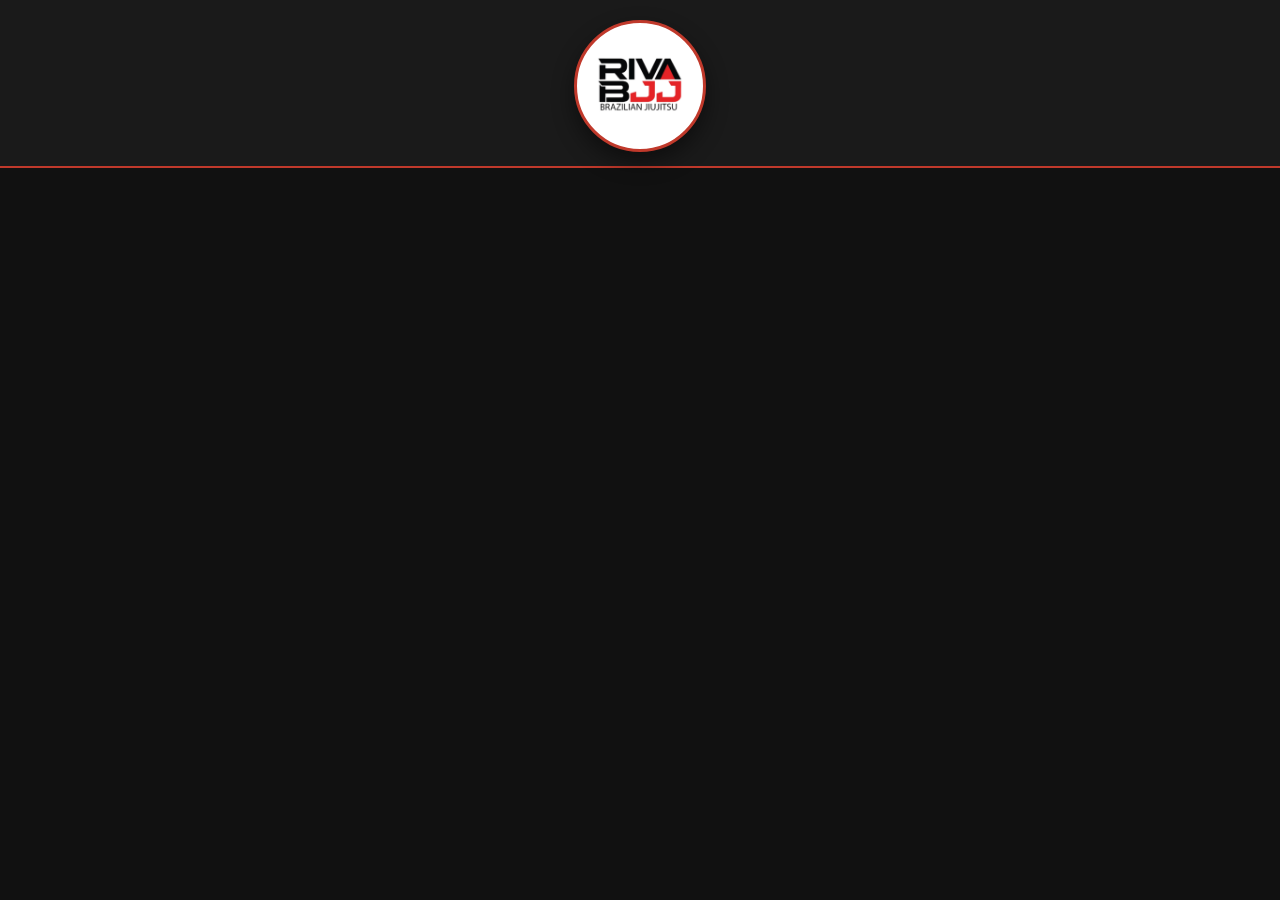
==== index.html @ e4e10e8a "Adding Files" ====
<!doctype html>
<html lang="pt-BR">
<head>
  <link href="https://fonts.googleapis.com/css2?family=Dancing+Script:wght@700&display=swap" rel="stylesheet" />
  <meta charset="utf-8" />
  <meta name="viewport" content="width=device-width, initial-scale=1, viewport-fit=cover" />
  <meta name="theme-color" content="#c0392b" />
  <title>Riva BJJ</title>

  <link rel="manifest" href="./manifest.webmanifest" />
  <link rel="stylesheet" href="./styles.css" />
</head>

<body>
  <header class="hdr">
    <div class="hdr-inner">
      <img class="logo" src="./logo.png" alt="Riva BJJ">
    </div>
  </header>

  <main class="page">

    <!-- ── BIOMETRIA – DESBLOQUEIO / REGISTRO ────────────────────── -->
    <section class="card hidden" id="cardBioLock">
      <div class="bio-icon" aria-hidden="true" id="bioIcon">🔒</div>
      <h2 class="title bio-center" id="bioTitle">Riva BJJ</h2>
      <p class="bio-subtitle" id="bioSubtitle">Use biometria para desbloquear.</p>
      <button class="btn primary" id="btnBioAction">🔓 Desbloquear</button>
      <p class="msg err" id="bioErr"></p>
      <p class="msg info" id="bioInfo"></p>
    </section>

    <!-- ── SEM SUPORTE A WEBAUTHN ────────────────────────────────── -->
    <section class="card hidden" id="cardNoSupport">
      <div class="bio-icon" aria-hidden="true">⚠️</div>
      <h2 class="title bio-center">Biometria Necessária</h2>
      <p class="bio-desc">Este app exige biometria (Face ID / Touch ID / impressão digital) para proteger o acesso.</p>
      <p class="bio-desc">Seu dispositivo ou navegador não suporta essa funcionalidade. Requisitos:</p>
      <ul class="bio-list">
        <li>iPhone com iOS 16 ou superior (todos os browsers usam Safari/WebKit no iOS)</li>
        <li>Android com biometria ativada e Chrome atualizado</li>
        <li>Acesso via HTTPS (GitHub Pages já usa HTTPS ✓)</li>
      </ul>
      <p class="bio-desc bio-muted">Se o seu dispositivo é compatível, tente recarregar a página ou abrir no Safari.</p>
    </section>

    <!-- ── LOGIN ─────────────────────────────────────────────────── -->
    <section class="card hidden" id="cardLogin">
      <h1 class="title">Acesso</h1>
      <label class="label" for="email">Email</label>
      <input id="email" class="input" type="email" inputmode="email" autocomplete="email" placeholder="Digite seu email" />
      <button class="btn primary" id="btnLogin">Entrar</button>
      <p class="msg err" id="err"></p>
      <p class="msg info" id="info"></p>
    </section>

    <!-- ── ALUNO ──────────────────────────────────────────────────── -->
    <section class="card hidden" id="cardAluno">
      <div style="display:flex;justify-content:flex-end;align-items:center;gap:8px;margin-bottom:10px;">
        <button class="btn-bell" id="btnBell" aria-label="Notificações">
          🔔
          <span class="bell-badge hidden" id="bellBadge"></span>
        </button>
        <button class="btn ghost" id="btnSair">Sair</button>
      </div>

      <div style="display:flex;align-items:center;gap:14px;margin-bottom:16px;">
        <div style="position:relative;flex-shrink:0;cursor:pointer;" onclick="document.getElementById('fotoInput').click()">
          <div id="avatarCircle" style="width:96px;height:96px;border-radius:50%;background:#2a2a2a;border:2.5px solid var(--red);display:flex;align-items:center;justify-content:center;overflow:hidden;">
            <img id="avatarImg" src="" alt="" style="width:96px;height:96px;object-fit:cover;display:none;" />
            <span id="avatarInitials" style="font-size:32px;font-weight:900;color:var(--red);">—</span>
          </div>
          <div style="position:absolute;bottom:0;right:0;width:20px;height:20px;background:var(--red);border-radius:50%;border:2px solid var(--card);display:flex;align-items:center;justify-content:center;font-size:11px;">✏️</div>
        </div>
        <input type="file" id="fotoInput" accept="image/*" style="display:none;" />
        <div class="name" id="aNome" style="margin-bottom:0;">—</div>
      </div>

      <div class="kv">
        <div class="k">Faixa</div><div class="v" id="aFaixa">—</div>
        <div class="k">Grau</div><div class="v" id="aGrau">—</div>
        <div class="k">Último grau em</div><div class="v" id="aData">—</div>
      </div>

      <div class="stats-row">
        <div class="stat-card" id="statAulas">
          <div class="stat-num" id="statAulasNum">—</div>
          <div class="stat-label">Aulas realizadas na faixa atual</div>
        </div>
        <div class="stat-card stat-card--red" id="statRestantes">
          <div class="stat-num" id="statRestantesNum">—</div>
          <div class="stat-label">Aulas para a próxima graduação</div>
        </div>
      </div>

      <div class="status" id="aStatus">—</div>
    </section>

    <!-- ── CONTRATO ──────────────────────────────────────────── -->
    <section class="card hidden" id="cardContrato">
      <h2 class="title" style="margin-bottom:6px;">📋 Contrato de Adesão</h2>
      <p style="font-size:13px;color:#aaa;margin-bottom:16px;">Leia e assine o contrato para continuar usando o app.</p>

      <div id="contratoTexto" style="background:#111;border:1px solid #2a2a2a;border-radius:12px;padding:14px;max-height:40vh;overflow-y:auto;font-size:12px;line-height:1.7;color:#ddd;margin-bottom:14px;"></div>

      <label style="display:flex;align-items:flex-start;gap:10px;background:#1a1a1a;border:1px solid #2a2a2a;border-radius:10px;padding:12px;margin-bottom:16px;cursor:pointer;">
        <input type="checkbox" id="chkContratoLeitura" style="width:18px;height:18px;accent-color:#c0392b;flex-shrink:0;margin-top:2px;" />
        <span style="font-size:13px;color:#ddd;line-height:1.5;">Li e concordo com todos os termos do contrato.</span>
      </label>

      <span id="contratoLabelAssinatura" style="font-size:13px;color:#aaa;display:block;margin-bottom:8px;">✍️ Digite seu nome para assinar:</span>
      <input type="text" id="contratoInputAssinatura" placeholder="Digite seu nome completo"
        style="width:100%;padding:14px;font-size:16px;border-radius:12px;border:2px solid #2a2a2a;background:#1a1a1a;color:#fff;outline:none;margin-bottom:10px;" />
      <div style="background:#fff;border-radius:12px;border:2px solid #2a2a2a;min-height:70px;display:flex;align-items:center;justify-content:center;padding:10px 20px;margin-bottom:16px;">
        <span id="contratoTextoAssinatura" style="font-family:'Dancing Script',cursive;font-size:32px;color:#1a1a1a;">—</span>
      </div>
      <p class="msg err"  id="contratoErr"></p>
      <p class="msg info" id="contratoInfo"></p>
      <button class="btn primary" id="btnAssinarContrato" disabled>✅ Confirmar Assinatura</button>
    </section>

    <!-- ── NOTIFICAÇÕES ───────────────────────────────────────── -->
    <section class="card hidden" id="cardNotificacoes">
      <div class="notif-header">
        <button class="btn-back" id="btnNotifBack" aria-label="Voltar">←</button>
        <h2 class="title title-lg">Notificações</h2>
      </div>
      <div id="notifLista"></div>
    </section>

    <!-- ── AGENDAR ─────────────────────────────────────────── -->
    <section class="card hidden" id="cardAgendar">
      <h2 class="title title-lg">Agendar Treino</h2>
      <div class="mes-header" id="diasMesLabel"></div>
      <div id="diasRow" class="dias-row"></div>
      <div id="sessoesLista" class="sessoes-lista hidden"></div>
      <div id="presencaBox" class="hidden">
        <div class="presenca-header">
          <span class="presenca-titulo" id="presencaTitulo"></span>
          <button class="btn primary btn-sm hidden" id="btnCheckin">Check-in</button>
        </div>
        <div id="presencaLista"></div>
        <button class="btn btn-cancel hidden" id="btnDeletarCheckin">Cancelar meu check-in</button>
      </div>
    </section>

    <!-- ── SESSÃO ALUNO ──────────────────────────────────── -->
    <section class="card hidden" id="cardSessao">
      <div class="sessao-header">
        <button class="btn-back" id="btnSessaoBack" aria-label="Voltar">←</button>
        <span class="presenca-titulo" id="sessaoTitulo"></span>
      </div>
      <div class="sessao-scroll" id="sessaoPresencaLista"></div>
      <div class="sessao-footer">
        <button class="btn primary hidden" id="btnSessaoCheckin">✓ Fazer check-in</button>
        <button class="btn btn-cancel hidden" id="btnSessaoDeletarCheckin">Cancelar meu check-in</button>
      </div>
    </section>

    <!-- ── PROFESSOR ──────────────────────────────────────── -->
    <section class="card hidden" id="cardProf">
      <div class="row">
        <div>
          <div class="name" id="pNome">—</div>
          <div class="badge badge-prof">PROFESSOR</div>
        </div>
        <button class="btn ghost" id="btnProfSair">Sair</button>
      </div>
      <div class="mes-header" id="profDiasMesLabel"></div>
      <div id="profDiasRow" class="dias-row"></div>
      <div id="profSessoesLista" class="sessoes-lista hidden"></div>
      <div id="profPresencaBox" class="hidden">
        <div class="presenca-titulo mb8" id="profPresencaTitulo"></div>
        <div id="profPresencaLista"></div>
      </div>
    </section>

    <!-- ── SESSÃO PROFESSOR ──────────────────────────────── -->
    <section class="card hidden" id="cardProfSessao">
      <div class="sessao-header">
        <button class="btn-back" id="btnProfSessaoBack" aria-label="Voltar">←</button>
        <span class="presenca-titulo" id="profSessaoTitulo"></span>
      </div>
      <div id="profSessaoPresencaLista"></div>
    </section>

    <!-- ── SOBRE O APP ──────────────────────────────────────── -->
    <section class="card hidden" id="cardSobre">
      <div class="notif-header">
        <button class="btn-back" id="btnSobreBack" aria-label="Voltar">←</button>
        <h2 class="title title-lg">Sobre o App</h2>
      </div>

      <div style="display:flex;align-items:center;gap:12px;margin-bottom:20px;padding-bottom:16px;border-bottom:1px solid #2a2a2a;">
        <div style="width:48px;height:48px;border-radius:50%;border:2px solid var(--red);display:flex;align-items:center;justify-content:center;flex-shrink:0;">
          <span style="color:var(--red);font-size:22px;font-weight:700;line-height:1;">i</span>
        </div>
        <div>
          <div style="color:#fff;font-size:18px;font-weight:600;">Riva BJJ</div>
          <div style="color:#aaa;font-size:14px;">Brazilian Jiu-Jitsu</div>
        </div>
      </div>

      <div style="background:#111;border:1px solid #2a2a2a;border-radius:12px;overflow:hidden;margin-bottom:14px;">
        <div style="display:flex;justify-content:space-between;align-items:center;padding:14px 16px;border-bottom:1px solid #2a2a2a;">
          <span style="color:#aaa;font-size:16px;">Versão</span>
          <span style="color:#fff;font-size:16px;font-weight:600;">1.1.0</span>
        </div>
        <div style="display:flex;justify-content:space-between;align-items:center;padding:14px 16px;border-bottom:1px solid #2a2a2a;">
          <span style="color:#aaa;font-size:16px;">Desenvolvido por</span>
          <span style="color:#fff;font-size:14px;font-weight:600;">João Paulo C. Pinheiro</span>
        </div>
        <div style="display:flex;justify-content:space-between;align-items:center;padding:14px 16px;">
          <span style="color:#aaa;font-size:16px;">Contato</span>
          <a href="https://instagram.com/jotape_1980" target="_blank"
             style="color:var(--red);font-size:16px;font-weight:600;text-decoration:none;">@jotape_1980</a>
        </div>
      </div>

      <div style="background:#111;border:1px solid #2a2a2a;border-radius:12px;padding:14px 16px;margin-bottom:20px;">
        <p style="color:#aaa;font-size:14px;line-height:1.7;margin:0;text-align:center;">
          Aplicativo oficial da Riva BJJ para acompanhamento de graduações, presenças e agendamento de treinos.
        </p>
      </div>

      <p style="color:#666;font-size:13px;text-align:center;margin:0;">© 2026 Riva BJJ — Todos os direitos reservados</p>
    </section>

  </main>

  <nav class="bnav hidden" id="mainNav">
    <button class="navbtn on" id="navHome" aria-label="Início" title="Início">
      <svg width="26" height="26" viewBox="0 0 24 24" fill="none" stroke="currentColor" stroke-width="2" stroke-linecap="round" stroke-linejoin="round" aria-hidden="true"><path d="M3 9.5L12 3l9 6.5V21H3V9.5z"/><rect x="9" y="14" width="6" height="7"/></svg>
    </button>
    <button class="navbtn" id="navAgendar" aria-label="Agendar" title="Agendar">
      <svg width="26" height="26" viewBox="0 0 24 24" fill="none" stroke="currentColor" stroke-width="2" stroke-linecap="round" stroke-linejoin="round" aria-hidden="true"><rect x="3" y="4" width="18" height="18" rx="2"/><line x1="16" y1="2" x2="16" y2="6"/><line x1="8" y1="2" x2="8" y2="6"/><line x1="3" y1="10" x2="21" y2="10"/></svg>
    </button>
    <a href="https://wa.me/5519999412212" target="_blank" class="navbtn" aria-label="Suporte WhatsApp" id="navWhatsApp">
      <svg xmlns="http://www.w3.org/2000/svg" width="26" height="26" viewBox="0 0 24 24" fill="currentColor" aria-hidden="true">
        <path d="M17.472 14.382c-.297-.149-1.758-.867-2.03-.967-.273-.099-.471-.148-.67.15-.197.297-.767.966-.94 1.164-.173.199-.347.223-.644.075-.297-.15-1.255-.463-2.39-1.475-.883-.788-1.48-1.761-1.653-2.059-.173-.297-.018-.458.13-.606.134-.133.298-.347.446-.52.149-.174.198-.298.298-.497.099-.198.05-.371-.025-.52-.075-.149-.669-1.612-.916-2.207-.242-.579-.487-.5-.669-.51-.173-.008-.371-.01-.57-.01-.198 0-.52.074-.792.372-.272.297-1.04 1.016-1.04 2.479 0 1.462 1.065 2.875 1.213 3.074.149.198 2.096 3.2 5.077 4.487.709.306 1.262.489 1.694.625.712.227 1.36.195 1.871.118.571-.085 1.758-.719 2.006-1.413.248-.694.248-1.289.173-1.413-.074-.124-.272-.198-.57-.347m-5.421 7.403h-.004a9.87 9.87 0 01-5.031-1.378l-.361-.214-3.741.982.998-3.648-.235-.374a9.86 9.86 0 01-1.51-5.26c.001-5.45 4.436-9.884 9.888-9.884 2.64 0 5.122 1.03 6.988 2.898a9.825 9.825 0 012.893 6.994c-.003 5.45-4.437 9.884-9.885 9.884m8.413-18.297A11.815 11.815 0 0012.05 0C5.495 0 .16 5.335.157 11.892c0 2.096.547 4.142 1.588 5.945L.057 24l6.305-1.654a11.882 11.882 0 005.683 1.448h.005c6.554 0 11.89-5.335 11.893-11.893a11.821 11.821 0 00-3.48-8.413z"/>
      </svg>
    </a>
    <button class="navbtn" id="navSobre" aria-label="Sobre" title="Sobre">
      <svg width="26" height="26" viewBox="0 0 24 24" fill="none" stroke="currentColor" stroke-width="2" stroke-linecap="round" stroke-linejoin="round" aria-hidden="true">
        <circle cx="12" cy="12" r="10"/><line x1="12" y1="8" x2="12" y2="8.5" stroke-width="2.5" stroke-linecap="round"/><line x1="12" y1="12" x2="12" y2="16"/>
      </svg>
    </button>
  </nav>

  <script type="module" src="./app.js"></script>
  <script>
    if ("serviceWorker" in navigator) {
      navigator.serviceWorker.register("./sw.js").catch(()=>{});
    }
  </script>
</body>
</html>
---- styles.css ----
:root{
  --bg:#111;
  --card:#1a1a1a;
  --muted:#888;
  --text:#fff;
  --red:#c0392b;
  --green:#27ae60;
  --border:#2a2a2a;
}

*{box-sizing:border-box;margin:0;padding:0}
html,body{height:100%}

body{
  background:var(--bg);
  color:var(--text);
  font-family:system-ui,-apple-system,Segoe UI,Roboto,Arial,sans-serif;
  -webkit-text-size-adjust:100%;
}

/* HEADER */
.hdr{
  position:sticky;top:0;z-index:10;
  background:var(--card);
  border-bottom:2px solid var(--red);
  padding:14px 16px;
}

.hdr-inner{
  max-width:520px;
  margin:0 auto;
  display:flex;
  justify-content:center;
  align-items:center;
}

/* LOGO (desktop/tablet) */
.logo{
  width: 132px;
  height: 132px;
  border-radius: 50%;
  background: #fff;
  padding: 3px;
  border: 3px solid var(--red);
  box-shadow: 0 10px 22px rgba(0,0,0,.45);
  object-fit: contain;
  display:block;
  margin-top: 6px;
}

/* PAGE */
.page{
  padding:24px 16px calc(96px + env(safe-area-inset-bottom, 0px));
  max-width:520px;
  margin:0 auto;
}

.card{
  background:var(--card);
  border:1px solid var(--border);
  border-radius:16px;
  padding:16px;
  margin-bottom:12px;
}

.title{font-size:22px;font-weight:900;margin-bottom:14px}

.title-lg {
  font-size: 24px;
  font-weight: 900;
}

.label{
  display:block;
  color:#fff;
  font-size:12px;
  margin-bottom:6px;
  text-transform:uppercase;
  letter-spacing:1px;
}

.input{
  width:100%;
  padding:14px 14px;
  font-size:16px;
  border-radius:12px;
  background:#222;
  border:2px solid #333;
  color:var(--text);
  outline:none;
  margin-bottom:12px;
}
.input:focus{border-color:var(--red)}
.input::placeholder{color:rgba(255,255,255,0.7)}

.btn{
  width:100%;
  padding:16px 14px;
  border:none;
  border-radius:12px;
  font-weight:800;
  font-size:19px;
  cursor:pointer;
}
.btn.primary{background:var(--red);color:#fff}
.btn.secondary{background:#222;color:#fff;border:1px solid #333;margin-top:12px}
.btn.ghost{background:transparent;border:1px solid var(--border);color:#fff;width:auto;padding:10px 12px}

.msg{margin-top:10px;font-size:13px;min-height:18px}
.msg.err{color:#ff6b6b}
.msg.info{color:#fff}

.hidden{display:none !important}

/* ALUNO */
.row{
  display:flex;
  justify-content:space-between;
  align-items:center;
  gap:12px;
  margin-bottom:12px;
}

.name{font-size:24px;font-weight:900;margin-bottom:6px}

.name-row{
  display:flex;
  align-items:center;
  gap:8px;
}

.badge{
  display:inline-block;
  padding:3px 12px;
  border-radius:999px;
  background:var(--green);
  font-size:11px;
  font-weight:900;
}

.kv{
  display:grid;
  grid-template-columns: 1fr auto;
  gap:10px 12px;
  padding-top:8px;
}

.k{
  color:#fff;
  font-size:14px;
  text-transform:uppercase;
  letter-spacing:1px;
}
.v{font-size:16px;font-weight:900}

.status{
  margin-top:14px;
  padding:14px;
  border-radius:12px;
  border:1px solid var(--border);
  color:#fff;
  background:#141414;
}

/* BOTTOM NAV */
.bnav{
  position:fixed;left:0;right:0;bottom:0;z-index:20;
  display:flex;
  background:var(--card);
  border-top:1px solid var(--border);
  padding-bottom:env(safe-area-inset-bottom, 0px);
}

.navbtn{
  flex:1;
  background:transparent;
  border:none;
  color:#fff;
  padding:12px 6px;
  font-size:12px;
  cursor:pointer;
  display:flex;
  align-items:center;
  justify-content:center;
}
.navbtn.on{color:var(--red)}
.navbtn svg{display:block}

/* ✅ MOBILE: logo menor + margens menores (fica melhor no celular) */
@media (max-width: 420px){
  .logo{
    width: 132px;
    height: 132px;
    padding: 3px;
    margin-top: 4px;
  }

  .page{
    padding:12px 12px calc(88px + env(safe-area-inset-bottom, 0px));
    max-width:520px;
    margin:0 auto;
  }

  .card{
    border-radius:14px;
    padding:14px;
  }

  .btn{
    padding:15px 14px;
    font-size:18px;
  }

  .input{
    padding:13px 14px;
    font-size:15px;
  }
}

/* ── CALENDAR / WEEK DAYS ─────────────────────────────────────── */
.mes-header{
  font-size:15px;
  font-weight:900;
  color:#fff;
  background:var(--red);
  border-radius:8px;
  padding:6px 12px;
  margin-bottom:6px;
  display:inline-block;
  text-transform:uppercase;
  letter-spacing:1px;
}

.dias-row{
  display:flex;
  gap:8px;
  overflow-x:auto;
  padding:4px 0 8px;
  scrollbar-width:none;
}
.dias-row::-webkit-scrollbar{display:none}

.dia-btn{
  flex-shrink:0;
  display:flex;
  flex-direction:column;
  align-items:center;
  gap:4px;
  padding:10px 14px;
  background:#222;
  border:2px solid #333;
  border-radius:12px;
  color:var(--text);
  cursor:pointer;
  min-width:58px;
}
.dia-btn.active{
  border-color:var(--red);
  background:#2a1010;
  color:#fff;
}
.dia-btn.disabled{
  opacity:.35;
  cursor:default;
  pointer-events:none;
}
.dia-nome{font-size:15px;font-weight:900}
.dia-data{font-size:13px;color:#fff}
.dia-btn.active .dia-data{color:#e88}

/* ── SESSAO ALUNO – tela full-height com footer fixo ─────────── */
#cardSessao{
  position:fixed;
  inset:0;
  z-index:30;
  display:flex;
  flex-direction:column;
  border-radius:0;
  padding:0;
  margin:0;
  overflow:hidden;
}

.sessao-header{
  display:flex;
  align-items:center;
  gap:12px;
  padding:16px 16px 12px;
  flex-shrink:0;
  border-bottom:1px solid var(--border);
}
.sessao-header .presenca-titulo{flex:1}

.sessao-scroll{
  flex:1;
  overflow-y:auto;
  padding:12px 16px;
  -webkit-overflow-scrolling:touch;
}

.sessao-footer{
  flex-shrink:0;
  padding:12px 16px calc(12px + env(safe-area-inset-bottom, 0px));
  border-top:1px solid var(--border);
  background:var(--card);
}

/* ── SESSAO PROFESSOR – tela full-height com lista rolável ─────── */
#cardProfSessao{
  position:fixed;
  inset:0;
  z-index:30;
  display:flex;
  flex-direction:column;
  border-radius:0;
  padding:0;
  margin:0;
  overflow:hidden;
}

#cardProfSessao .sessao-header{
  padding:16px 16px 12px;
  flex-shrink:0;
  border-bottom:1px solid var(--border);
}

#profSessaoPresencaLista{
  flex:1;
  overflow-y:auto;
  padding:12px 16px;
  -webkit-overflow-scrolling:touch;
}

/* ── SESSION CARDS ─────────────────────────────────────────────── */
.sessoes-lista{
  display:flex;
  flex-direction:column;
  gap:8px;
  margin-top:10px;
}

.sessao-card{
  display:flex;
  align-items:center;
  gap:10px;
  padding:12px 14px;
  background:#222;
  border:2px solid #333;
  border-radius:12px;
  cursor:pointer;
  justify-content:space-between;
  flex-wrap:nowrap;
}
.sessao-card.active{
  border-color:var(--red);
  background:#2a1010;
}
.sessao-info{
  display:flex;
  align-items:center;
  gap:10px;
  flex:1;
  min-width:0;
}
.sessao-hor{
  font-size:17px;
  font-weight:900;
  color:var(--red);
  min-width:44px;
  flex-shrink:0;
}
.sessao-nome{
  font-size:15px;
  font-weight:700;
  color:#fff;
  flex:1;
  min-width:0;
  white-space:normal;
  word-break:break-word;
}
.btn-sessao-action{
  background:var(--red);
  color:#fff;
  border:none;
  border-radius:10px;
  padding:8px 12px;
  font-size:14px;
  font-weight:800;
  cursor:pointer;
  white-space:nowrap;
  flex-shrink:0;
  text-align:center;
}

/* ── PRESENCE BOX ───────────────────────────────────────────────── */
.presenca-header{
  display:flex;
  align-items:center;
  justify-content:space-between;
  gap:8px;
  margin:12px 0 8px;
  flex-wrap:wrap;
}

.presenca-titulo{
  font-size:17px;
  color:#fff;
  font-weight:900;
  letter-spacing:.5px;
}

.btn-sm{
  width:auto;
  padding:14px 28px;
  font-size:18px;
  font-weight:900;
}

.btn-cancel{
  background:transparent;
  border:1px solid #fff;
  color:#fff;
  margin-top:10px;
  font-size:17px;
  font-weight:800;
}

/* ── PRESENCE LIST ───────────────────────────────────────────────── */
.presenca-item{
  padding:10px 0;
  border-bottom:1px solid var(--border);
}
.presenca-item:last-child{border-bottom:none}

.presenca-info{
  display:flex;
  align-items:flex-start;
  justify-content:space-between;
  gap:8px;
  flex-wrap:nowrap;
}

.presenca-nome{
  font-size:17px;
  font-weight:700;
  color:#fff;
  flex:1;
  min-width:0;
  white-space:normal;
  word-break:break-word;
}

.grad-info {
  display: flex;
  align-items: center;
  flex-wrap: wrap;
  gap: 6px;
  flex: 1;
  min-width: 0;
}

.grad-nome {
  font-size: 15px;
  font-weight: 700;
  white-space: nowrap;
  overflow: hidden;
  text-overflow: ellipsis;
  max-width: 100%;
  width: 100%;
}

.grad-badges {
  display: flex;
  align-items: center;
  gap: 6px;
  flex-wrap: wrap;
}
.presenca-status{
  font-size:15px;
  font-weight:900;
  padding:6px 14px;
  border-radius:999px;
  white-space:nowrap;
  flex-shrink:0;
}
.status-ok  {background:#1a3a26;color:#4cd88a}
.status-pend{background:#2a2510;color:#e8c84a}
.status-err {background:#3a1010;color:#e86464}

.presenca-vazia{color:#fff;font-size:16px;padding:12px 0}
.loading{color:#fff;font-size:13px;padding:8px 0}

.prof-grad-restantes{
  margin-top:6px;
}
.prof-grad-restantes .presenca-status{
  font-size:14px;
  font-weight:900;
  padding:5px 12px;
}
.grad-badges .presenca-status{
  font-size:15px;
  font-weight:900;
  padding:5px 14px;
}

/* ── PROFESSOR ACTIONS ───────────────────────────────────────────── */
.prof-actions{
  display:flex;
  gap:8px;
  margin-top:8px;
}

.btn-ap{
  flex:1;
  padding:14px 10px;
  border:none;
  border-radius:10px;
  font-size:17px;
  font-weight:900;
  cursor:pointer;
}
.btn-ap.aprovar{background:#1a3a26;color:#4cd88a}
.btn-ap.reprovar{background:#3a1010;color:#e86464}
.btn-ap:active{opacity:.75}

/* ── BADGE VARIANTS ──────────────────────────────────────────────── */
.badge-prof{background:var(--red)}

/* ── UTILITIES ───────────────────────────────────────────────────── */
.mb8{margin-bottom:8px}

.divider{
  border:none;
  border-top:1px solid var(--border);
  margin:16px 0;
}

/* ── BIOMETRIA ───────────────────────────────────────────────────── */
.bio-icon{
  font-size:56px;
  text-align:center;
  margin-bottom:12px;
  line-height:1;
}

.bio-center{text-align:center;font-size:26px;font-weight:900}

.bio-subtitle{
  color:#fff;
  font-size:20px;
  font-weight:700;
  text-align:center;
  margin-bottom:16px;
  line-height:1.5;
}

.bio-switch{
  margin-top:12px;
  font-size:13px;
}

.bio-desc{
  color:#fff;
  font-size:14px;
  line-height:1.6;
  margin-bottom:8px;
}

.bio-muted{color:#fff;font-size:13px}

.bio-list{
  list-style:disc;
  padding-left:20px;
  color:#fff;
  font-size:14px;
  line-height:1.9;
  margin-bottom:8px;
}

/* ── Stats row (student card) ─────────────────────────────── */
.stats-row {
  display: flex;
  gap: 12px;
  margin: 16px 0;
}

.stat-card {
  flex: 1;
  background: #2a2a2a;
  border-radius: 12px;
  padding: 16px 12px;
  text-align: center;
}

.stat-card--red {
  background: #c0392b;
}

.stat-num {
  font-size: 2.4rem;
  font-weight: 700;
  color: #ffffff;
  line-height: 1;
  margin-bottom: 6px;
}

.stat-label {
  font-size: 0.85rem;
  color: #fff;
  line-height: 1.3;
  font-weight: 700;
}

/* ── Bell button ─────────────────────────────────────────────── */
.row-actions{
  display:flex;
  align-items:center;
  gap:8px;
}

/* ── botão confirmar ─────────────────────────────────────────────── */
.btn-ap.confirmar {
  flex: 1;
  background: #1a3a26;
  color: #4cd88a;
}

/* ── WhatsApp nav button ─────────────────────────────────────── */
#navWhatsApp{color:#25D366}
#navWhatsApp:active{opacity:.75}

.btn-bell{
  position:relative;
  background:transparent;
  border:1px solid var(--border);
  border-radius:50%;
  width:42px;
  height:42px;
  font-size:18px;
  cursor:pointer;
  display:flex;
  align-items:center;
  justify-content:center;
  padding:0;
  color:var(--text);
  flex-shrink:0;
}
.btn-bell:active{opacity:.75}

.bell-badge{
  position:absolute;
  top:4px;
  right:4px;
  width:9px;
  height:9px;
  background:var(--red);
  border-radius:50%;
  border:2px solid var(--card);
}

/* ── Notifications screen ────────────────────────────────────── */
.notif-header{
  display:flex;
  align-items:center;
  gap:12px;
  margin-bottom:14px;
}
.notif-header .title{margin-bottom:0}

.btn-back{
  background:transparent;
  border:1px solid var(--border);
  color:#fff;
  border-radius:10px;
  padding:10px 14px;
  display:flex;
  align-items:center;
  justify-content:center;
  cursor:pointer;
  flex-shrink:0;
  line-height:1;
  font-size:20px;
}
.btn-back:active{opacity:.75}

.notif-item{
  padding:12px 0;
  border-bottom:1px solid var(--border);
}
.notif-item:last-child{border-bottom:none}

.notif-status{
  font-size:20px;
  font-weight:900;
  margin-bottom:6px;
}
.notif-status.ok {color:#4cd88a}
.notif-status.err{color:#e86464}

.notif-detalhe{
  font-size:18px;
  font-weight:700;
  color:#fff;
  margin-bottom:4px;
}

.notif-data{
  font-size:17px;
  font-weight:700;
  color:#fff;
}

/* ── SKELETON LOADING ─────────────────────────────────────────── */
@keyframes shimmer {
  0%   { background-position: -400px 0; }
  100% { background-position: 400px 0; }
}

.skeleton {
  background: linear-gradient(90deg, #2a2a2a 25%, #3a3a3a 50%, #2a2a2a 75%);
  background-size: 800px 100%;
  animation: shimmer 1.4s infinite linear;
  border-radius: 8px;
  display: inline-block;
}

.sk-line   { height: 16px; margin-bottom: 8px; width: 100%; }
.sk-line-sm{ height: 13px; margin-bottom: 6px; width: 60%;  }
.sk-title  { height: 26px; margin-bottom: 14px; width: 70%; }
.sk-badge  { height: 20px; width: 60px; border-radius: 999px; }
.sk-num    { height: 38px; width: 60px; margin: 0 auto 6px; border-radius: 8px; }
.sk-block  { height: 48px; width: 100%; border-radius: 12px; margin-bottom: 8px; }
.sk-card   { height: 80px; width: 100%; border-radius: 12px; margin-bottom: 8px; }
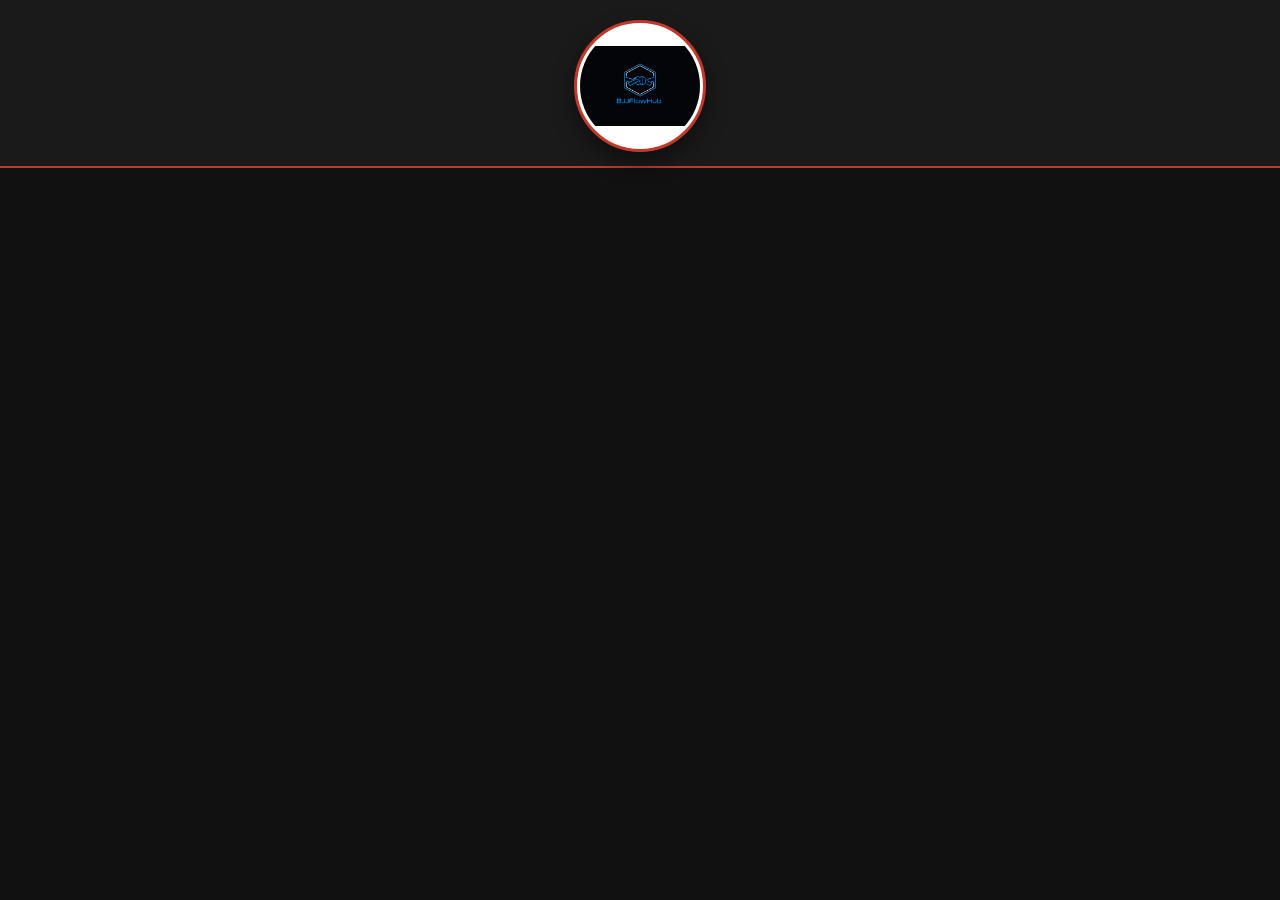
==== commit 23c96ed3: "Update branding from Riva BJJ to BJJFlowHub" ====
--- a/index.html
+++ b/index.html
@@ -4,8 +4,8 @@
   <link href="https://fonts.googleapis.com/css2?family=Dancing+Script:wght@700&display=swap" rel="stylesheet" />
   <meta charset="utf-8" />
   <meta name="viewport" content="width=device-width, initial-scale=1, viewport-fit=cover" />
-  <meta name="theme-color" content="#c0392b" />
-  <title>Riva BJJ</title>
+  <meta name="theme-color" content="#0066FF" />
+  <title>BJJFlowHub</title>
 
   <link rel="manifest" href="./manifest.webmanifest" />
   <link rel="stylesheet" href="./styles.css" />
@@ -14,7 +14,7 @@
 <body>
   <header class="hdr">
     <div class="hdr-inner">
-      <img class="logo" src="./logo.png" alt="Riva BJJ">
+      <img class="logo" src="./logo.png" alt="BJJFlowHub">
     </div>
   </header>
 
@@ -23,7 +23,7 @@
     <!-- ── BIOMETRIA – DESBLOQUEIO / REGISTRO ────────────────────── -->
     <section class="card hidden" id="cardBioLock">
       <div class="bio-icon" aria-hidden="true" id="bioIcon">🔒</div>
-      <h2 class="title bio-center" id="bioTitle">Riva BJJ</h2>
+      <h2 class="title bio-center" id="bioTitle">BJJFlowHub</h2>
       <p class="bio-subtitle" id="bioSubtitle">Use biometria para desbloquear.</p>
       <button class="btn primary" id="btnBioAction">🔓 Desbloquear</button>
       <p class="msg err" id="bioErr"></p>
@@ -66,11 +66,11 @@
 
       <div style="display:flex;align-items:center;gap:14px;margin-bottom:16px;">
         <div style="position:relative;flex-shrink:0;cursor:pointer;" onclick="document.getElementById('fotoInput').click()">
-          <div id="avatarCircle" style="width:96px;height:96px;border-radius:50%;background:#2a2a2a;border:2.5px solid var(--red);display:flex;align-items:center;justify-content:center;overflow:hidden;">
+          <div id="avatarCircle" style="width:96px;height:96px;border-radius:50%;background:#1a1a1a;border:2.5px solid var(--blue);display:flex;align-items:center;justify-content:center;overflow:hidden;">
             <img id="avatarImg" src="" alt="" style="width:96px;height:96px;object-fit:cover;display:none;" />
-            <span id="avatarInitials" style="font-size:32px;font-weight:900;color:var(--red);">—</span>
+            <span id="avatarInitials" style="font-size:32px;font-weight:900;color:var(--blue);">—</span>
           </div>
-          <div style="position:absolute;bottom:0;right:0;width:20px;height:20px;background:var(--red);border-radius:50%;border:2px solid var(--card);display:flex;align-items:center;justify-content:center;font-size:11px;">✏️</div>
+          <div style="position:absolute;bottom:0;right:0;width:20px;height:20px;background:var(--blue);border-radius:50%;border:2px solid var(--card);display:flex;align-items:center;justify-content:center;font-size:11px;">✏️</div>
         </div>
         <input type="file" id="fotoInput" accept="image/*" style="display:none;" />
         <div class="name" id="aNome" style="margin-bottom:0;">—</div>
@@ -101,17 +101,17 @@
       <h2 class="title" style="margin-bottom:6px;">📋 Contrato de Adesão</h2>
       <p style="font-size:13px;color:#aaa;margin-bottom:16px;">Leia e assine o contrato para continuar usando o app.</p>
 
-      <div id="contratoTexto" style="background:#111;border:1px solid #2a2a2a;border-radius:12px;padding:14px;max-height:40vh;overflow-y:auto;font-size:12px;line-height:1.7;color:#ddd;margin-bottom:14px;"></div>
-
-      <label style="display:flex;align-items:flex-start;gap:10px;background:#1a1a1a;border:1px solid #2a2a2a;border-radius:10px;padding:12px;margin-bottom:16px;cursor:pointer;">
-        <input type="checkbox" id="chkContratoLeitura" style="width:18px;height:18px;accent-color:#c0392b;flex-shrink:0;margin-top:2px;" />
-        <span style="font-size:13px;color:#ddd;line-height:1.5;">Li e concordo com todos os termos do contrato.</span>
+      <div id="contratoTexto" style="background:#0a0a0a;border:1px solid #222;border-radius:12px;padding:14px;max-height:40vh;overflow-y:auto;font-size:12px;line-height:1.7;color:#ccc;margin-bottom:14px;"></div>
+
+      <label style="display:flex;align-items:flex-start;gap:10px;background:#1a1a1a;border:1px solid #222;border-radius:10px;padding:12px;margin-bottom:16px;cursor:pointer;">
+        <input type="checkbox" id="chkContratoLeitura" style="width:18px;height:18px;accent-color:#0066FF;flex-shrink:0;margin-top:2px;" />
+        <span style="font-size:13px;color:#ccc;line-height:1.5;">Li e concordo com todos os termos do contrato.</span>
       </label>
 
       <span id="contratoLabelAssinatura" style="font-size:13px;color:#aaa;display:block;margin-bottom:8px;">✍️ Digite seu nome para assinar:</span>
       <input type="text" id="contratoInputAssinatura" placeholder="Digite seu nome completo"
-        style="width:100%;padding:14px;font-size:16px;border-radius:12px;border:2px solid #2a2a2a;background:#1a1a1a;color:#fff;outline:none;margin-bottom:10px;" />
-      <div style="background:#fff;border-radius:12px;border:2px solid #2a2a2a;min-height:70px;display:flex;align-items:center;justify-content:center;padding:10px 20px;margin-bottom:16px;">
+        style="width:100%;padding:14px;font-size:16px;border-radius:12px;border:2px solid #222;background:#1a1a1a;color:#fff;outline:none;margin-bottom:10px;" />
+      <div style="background:#fff;border-radius:12px;border:2px solid #222;min-height:70px;display:flex;align-items:center;justify-content:center;padding:10px 20px;margin-bottom:16px;">
         <span id="contratoTextoAssinatura" style="font-family:'Dancing Script',cursive;font-size:32px;color:#1a1a1a;">—</span>
       </div>
       <p class="msg err"  id="contratoErr"></p>
@@ -191,57 +191,55 @@
         <h2 class="title title-lg">Sobre o App</h2>
       </div>
 
-      <div style="display:flex;align-items:center;gap:12px;margin-bottom:20px;padding-bottom:16px;border-bottom:1px solid #2a2a2a;">
-        <div style="width:48px;height:48px;border-radius:50%;border:2px solid var(--red);display:flex;align-items:center;justify-content:center;flex-shrink:0;">
-          <span style="color:var(--red);font-size:22px;font-weight:700;line-height:1;">i</span>
-        </div>
+      <div style="display:flex;align-items:center;gap:12px;margin-bottom:20px;padding-bottom:16px;border-bottom:1px solid #222;">
+        <img src="./logo.png" alt="BJJFlowHub" style="width:48px;height:48px;object-fit:contain;border-radius:10px;background:#0a0a0a;padding:4px;" />
         <div>
-          <div style="color:#fff;font-size:18px;font-weight:600;">Riva BJJ</div>
-          <div style="color:#aaa;font-size:14px;">Brazilian Jiu-Jitsu</div>
-        </div>
-      </div>
-
-      <div style="background:#111;border:1px solid #2a2a2a;border-radius:12px;overflow:hidden;margin-bottom:14px;">
-        <div style="display:flex;justify-content:space-between;align-items:center;padding:14px 16px;border-bottom:1px solid #2a2a2a;">
-          <span style="color:#aaa;font-size:16px;">Versão</span>
-          <span style="color:#fff;font-size:16px;font-weight:600;">1.1.0</span>
-        </div>
-        <div style="display:flex;justify-content:space-between;align-items:center;padding:14px 16px;border-bottom:1px solid #2a2a2a;">
-          <span style="color:#aaa;font-size:16px;">Desenvolvido por</span>
-          <span style="color:#fff;font-size:14px;font-weight:600;">João Paulo C. Pinheiro</span>
+          <div style="color:#fff;font-size:18px;font-weight:700;">BJJFlowHub</div>
+          <div style="color:#aaa;font-size:14px;">Gestão de Academias de BJJ</div>
+        </div>
+      </div>
+
+      <div style="background:#0a0a0a;border:1px solid #222;border-radius:12px;overflow:hidden;margin-bottom:14px;">
+        <div style="display:flex;justify-content:space-between;align-items:center;padding:14px 16px;border-bottom:1px solid #222;">
+          <span style="color:#aaa;font-size:15px;">Versão</span>
+          <span style="color:#fff;font-size:15px;font-weight:700;">1.0.0</span>
+        </div>
+        <div style="display:flex;justify-content:space-between;align-items:center;padding:14px 16px;border-bottom:1px solid #222;">
+          <span style="color:#aaa;font-size:15px;">Desenvolvido por</span>
+          <span style="color:#fff;font-size:14px;font-weight:700;">João Paulo C. Pinheiro</span>
         </div>
         <div style="display:flex;justify-content:space-between;align-items:center;padding:14px 16px;">
-          <span style="color:#aaa;font-size:16px;">Contato</span>
+          <span style="color:#aaa;font-size:15px;">Contato</span>
           <a href="https://instagram.com/jotape_1980" target="_blank"
-             style="color:var(--red);font-size:16px;font-weight:600;text-decoration:none;">@jotape_1980</a>
-        </div>
-      </div>
-
-      <div style="background:#111;border:1px solid #2a2a2a;border-radius:12px;padding:14px 16px;margin-bottom:20px;">
+             style="color:var(--blue);font-size:15px;font-weight:700;text-decoration:none;">@jotape_1980</a>
+        </div>
+      </div>
+
+      <div style="background:#0a0a0a;border:1px solid #222;border-radius:12px;padding:14px 16px;margin-bottom:20px;">
         <p style="color:#aaa;font-size:14px;line-height:1.7;margin:0;text-align:center;">
-          Aplicativo oficial da Riva BJJ para acompanhamento de graduações, presenças e agendamento de treinos.
+          Plataforma de gestão para academias de Brazilian Jiu-Jitsu — check-in com biometria, progressão de faixa automática e controle financeiro.
         </p>
       </div>
 
-      <p style="color:#666;font-size:13px;text-align:center;margin:0;">© 2026 Riva BJJ — Todos os direitos reservados</p>
+      <p style="color:#444;font-size:13px;text-align:center;margin:0;">© 2026 BJJFlowHub — Todos os direitos reservados</p>
     </section>
 
   </main>
 
   <nav class="bnav hidden" id="mainNav">
     <button class="navbtn on" id="navHome" aria-label="Início" title="Início">
-      <svg width="26" height="26" viewBox="0 0 24 24" fill="none" stroke="currentColor" stroke-width="2" stroke-linecap="round" stroke-linejoin="round" aria-hidden="true"><path d="M3 9.5L12 3l9 6.5V21H3V9.5z"/><rect x="9" y="14" width="6" height="7"/></svg>
+      <svg width="26" height="26" viewBox="0 0 24 24" fill="none" stroke="currentColor" stroke-width="2" stroke-linecap="round" stroke-linejoin="round"><path d="M3 9.5L12 3l9 6.5V21H3V9.5z"/><rect x="9" y="14" width="6" height="7"/></svg>
     </button>
     <button class="navbtn" id="navAgendar" aria-label="Agendar" title="Agendar">
-      <svg width="26" height="26" viewBox="0 0 24 24" fill="none" stroke="currentColor" stroke-width="2" stroke-linecap="round" stroke-linejoin="round" aria-hidden="true"><rect x="3" y="4" width="18" height="18" rx="2"/><line x1="16" y1="2" x2="16" y2="6"/><line x1="8" y1="2" x2="8" y2="6"/><line x1="3" y1="10" x2="21" y2="10"/></svg>
+      <svg width="26" height="26" viewBox="0 0 24 24" fill="none" stroke="currentColor" stroke-width="2" stroke-linecap="round" stroke-linejoin="round"><rect x="3" y="4" width="18" height="18" rx="2"/><line x1="16" y1="2" x2="16" y2="6"/><line x1="8" y1="2" x2="8" y2="6"/><line x1="3" y1="10" x2="21" y2="10"/></svg>
     </button>
     <a href="https://wa.me/5519999412212" target="_blank" class="navbtn" aria-label="Suporte WhatsApp" id="navWhatsApp">
-      <svg xmlns="http://www.w3.org/2000/svg" width="26" height="26" viewBox="0 0 24 24" fill="currentColor" aria-hidden="true">
+      <svg xmlns="http://www.w3.org/2000/svg" width="26" height="26" viewBox="0 0 24 24" fill="currentColor">
         <path d="M17.472 14.382c-.297-.149-1.758-.867-2.03-.967-.273-.099-.471-.148-.67.15-.197.297-.767.966-.94 1.164-.173.199-.347.223-.644.075-.297-.15-1.255-.463-2.39-1.475-.883-.788-1.48-1.761-1.653-2.059-.173-.297-.018-.458.13-.606.134-.133.298-.347.446-.52.149-.174.198-.298.298-.497.099-.198.05-.371-.025-.52-.075-.149-.669-1.612-.916-2.207-.242-.579-.487-.5-.669-.51-.173-.008-.371-.01-.57-.01-.198 0-.52.074-.792.372-.272.297-1.04 1.016-1.04 2.479 0 1.462 1.065 2.875 1.213 3.074.149.198 2.096 3.2 5.077 4.487.709.306 1.262.489 1.694.625.712.227 1.36.195 1.871.118.571-.085 1.758-.719 2.006-1.413.248-.694.248-1.289.173-1.413-.074-.124-.272-.198-.57-.347m-5.421 7.403h-.004a9.87 9.87 0 01-5.031-1.378l-.361-.214-3.741.982.998-3.648-.235-.374a9.86 9.86 0 01-1.51-5.26c.001-5.45 4.436-9.884 9.888-9.884 2.64 0 5.122 1.03 6.988 2.898a9.825 9.825 0 012.893 6.994c-.003 5.45-4.437 9.884-9.885 9.884m8.413-18.297A11.815 11.815 0 0012.05 0C5.495 0 .16 5.335.157 11.892c0 2.096.547 4.142 1.588 5.945L.057 24l6.305-1.654a11.882 11.882 0 005.683 1.448h.005c6.554 0 11.89-5.335 11.893-11.893a11.821 11.821 0 00-3.48-8.413z"/>
       </svg>
     </a>
     <button class="navbtn" id="navSobre" aria-label="Sobre" title="Sobre">
-      <svg width="26" height="26" viewBox="0 0 24 24" fill="none" stroke="currentColor" stroke-width="2" stroke-linecap="round" stroke-linejoin="round" aria-hidden="true">
+      <svg width="26" height="26" viewBox="0 0 24 24" fill="none" stroke="currentColor" stroke-width="2" stroke-linecap="round" stroke-linejoin="round">
         <circle cx="12" cy="12" r="10"/><line x1="12" y1="8" x2="12" y2="8.5" stroke-width="2.5" stroke-linecap="round"/><line x1="12" y1="12" x2="12" y2="16"/>
       </svg>
     </button>
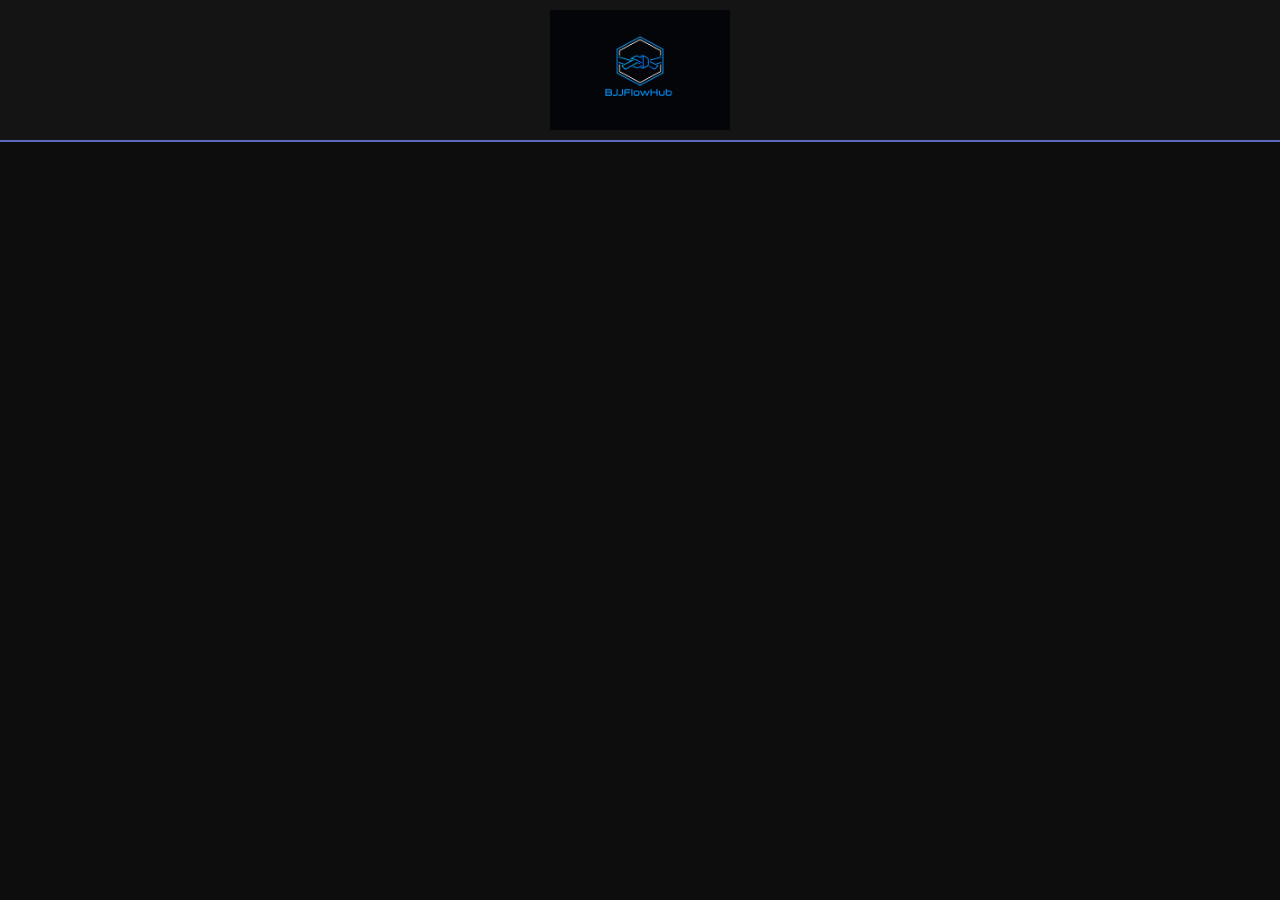
==== commit f4b77a83: "Change theme color from #0066FF to #5C6BC0" ====
--- a/index.html
+++ b/index.html
@@ -4,7 +4,7 @@
   <link href="https://fonts.googleapis.com/css2?family=Dancing+Script:wght@700&display=swap" rel="stylesheet" />
   <meta charset="utf-8" />
   <meta name="viewport" content="width=device-width, initial-scale=1, viewport-fit=cover" />
-  <meta name="theme-color" content="#0066FF" />
+  <meta name="theme-color" content="#5C6BC0" />
   <title>BJJFlowHub</title>
 
   <link rel="manifest" href="./manifest.webmanifest" />
--- a/styles.css
+++ b/styles.css
@@ -1,11 +1,13 @@
 :root{
-  --bg:#111;
-  --card:#1a1a1a;
+  --bg:#0d0d0d;
+  --card:#141414;
   --muted:#888;
   --text:#fff;
-  --red:#c0392b;
+  --blue:#5C6BC0;
+  --blue-dark:#4755A8;
+  --blue-dim:#0e1030;
   --green:#27ae60;
-  --border:#2a2a2a;
+  --border:#222;
 }
 
 *{box-sizing:border-box;margin:0;padding:0}
@@ -22,8 +24,8 @@
 .hdr{
   position:sticky;top:0;z-index:10;
   background:var(--card);
-  border-bottom:2px solid var(--red);
-  padding:14px 16px;
+  border-bottom:2px solid var(--blue);
+  padding:10px 16px;
 }
 
 .hdr-inner{
@@ -34,18 +36,12 @@
   align-items:center;
 }
 
-/* LOGO (desktop/tablet) */
+/* LOGO */
 .logo{
-  width: 132px;
-  height: 132px;
-  border-radius: 50%;
-  background: #fff;
-  padding: 3px;
-  border: 3px solid var(--red);
-  box-shadow: 0 10px 22px rgba(0,0,0,.45);
-  object-fit: contain;
+  width:180px;
+  height:auto;
+  object-fit:contain;
   display:block;
-  margin-top: 6px;
 }
 
 /* PAGE */
@@ -65,9 +61,9 @@
 
 .title{font-size:22px;font-weight:900;margin-bottom:14px}
 
-.title-lg {
-  font-size: 24px;
-  font-weight: 900;
+.title-lg{
+  font-size:24px;
+  font-weight:900;
 }
 
 .label{
@@ -81,17 +77,17 @@
 
 .input{
   width:100%;
-  padding:14px 14px;
+  padding:14px;
   font-size:16px;
   border-radius:12px;
-  background:#222;
-  border:2px solid #333;
+  background:#1a1a1a;
+  border:2px solid var(--border);
   color:var(--text);
   outline:none;
   margin-bottom:12px;
 }
-.input:focus{border-color:var(--red)}
-.input::placeholder{color:rgba(255,255,255,0.7)}
+.input:focus{border-color:var(--blue)}
+.input::placeholder{color:rgba(255,255,255,0.4)}
 
 .btn{
   width:100%;
@@ -102,13 +98,14 @@
   font-size:19px;
   cursor:pointer;
 }
-.btn.primary{background:var(--red);color:#fff}
-.btn.secondary{background:#222;color:#fff;border:1px solid #333;margin-top:12px}
+.btn.primary{background:var(--blue);color:#fff}
+.btn.primary:active{background:var(--blue-dark)}
+.btn.secondary{background:#1a1a1a;color:#fff;border:1px solid var(--border);margin-top:12px}
 .btn.ghost{background:transparent;border:1px solid var(--border);color:#fff;width:auto;padding:10px 12px}
 
 .msg{margin-top:10px;font-size:13px;min-height:18px}
 .msg.err{color:#ff6b6b}
-.msg.info{color:#fff}
+.msg.info{color:#aaa}
 
 .hidden{display:none !important}
 
@@ -122,12 +119,6 @@
 }
 
 .name{font-size:24px;font-weight:900;margin-bottom:6px}
-
-.name-row{
-  display:flex;
-  align-items:center;
-  gap:8px;
-}
 
 .badge{
   display:inline-block;
@@ -140,14 +131,14 @@
 
 .kv{
   display:grid;
-  grid-template-columns: 1fr auto;
+  grid-template-columns:1fr auto;
   gap:10px 12px;
   padding-top:8px;
 }
 
 .k{
-  color:#fff;
-  font-size:14px;
+  color:#aaa;
+  font-size:13px;
   text-transform:uppercase;
   letter-spacing:1px;
 }
@@ -159,7 +150,7 @@
   border-radius:12px;
   border:1px solid var(--border);
   color:#fff;
-  background:#141414;
+  background:#0a0a0a;
 }
 
 /* BOTTOM NAV */
@@ -175,7 +166,7 @@
   flex:1;
   background:transparent;
   border:none;
-  color:#fff;
+  color:#666;
   padding:12px 6px;
   font-size:12px;
   cursor:pointer;
@@ -183,48 +174,27 @@
   align-items:center;
   justify-content:center;
 }
-.navbtn.on{color:var(--red)}
+.navbtn.on{color:var(--blue)}
 .navbtn svg{display:block}
 
-/* ✅ MOBILE: logo menor + margens menores (fica melhor no celular) */
-@media (max-width: 420px){
-  .logo{
-    width: 132px;
-    height: 132px;
-    padding: 3px;
-    margin-top: 4px;
-  }
-
-  .page{
-    padding:12px 12px calc(88px + env(safe-area-inset-bottom, 0px));
-    max-width:520px;
-    margin:0 auto;
-  }
-
-  .card{
-    border-radius:14px;
-    padding:14px;
-  }
-
-  .btn{
-    padding:15px 14px;
-    font-size:18px;
-  }
-
-  .input{
-    padding:13px 14px;
-    font-size:15px;
-  }
-}
-
-/* ── CALENDAR / WEEK DAYS ─────────────────────────────────────── */
+/* MOBILE */
+@media (max-width:420px){
+  .logo{ width:140px; }
+  .page{ padding:12px 12px calc(88px + env(safe-area-inset-bottom, 0px)); }
+  .card{ border-radius:14px; padding:14px; }
+  .btn{ padding:15px 14px; font-size:18px; }
+  .input{ padding:13px 14px; font-size:15px; }
+}
+
+/* CALENDAR */
 .mes-header{
-  font-size:15px;
-  font-weight:900;
-  color:#fff;
-  background:var(--red);
+  font-size:13px;
+  font-weight:900;
+  color:var(--blue);
+  background:var(--blue-dim);
+  border:1px solid var(--blue);
   border-radius:8px;
-  padding:6px 12px;
+  padding:5px 12px;
   margin-bottom:6px;
   display:inline-block;
   text-transform:uppercase;
@@ -247,28 +217,28 @@
   align-items:center;
   gap:4px;
   padding:10px 14px;
-  background:#222;
-  border:2px solid #333;
+  background:#1a1a1a;
+  border:2px solid var(--border);
   border-radius:12px;
   color:var(--text);
   cursor:pointer;
   min-width:58px;
 }
 .dia-btn.active{
-  border-color:var(--red);
-  background:#2a1010;
+  border-color:var(--blue);
+  background:var(--blue-dim);
   color:#fff;
 }
 .dia-btn.disabled{
-  opacity:.35;
+  opacity:.3;
   cursor:default;
   pointer-events:none;
 }
 .dia-nome{font-size:15px;font-weight:900}
-.dia-data{font-size:13px;color:#fff}
-.dia-btn.active .dia-data{color:#e88}
-
-/* ── SESSAO ALUNO – tela full-height com footer fixo ─────────── */
+.dia-data{font-size:13px;color:#aaa}
+.dia-btn.active .dia-data{color:var(--blue)}
+
+/* SESSAO ALUNO */
 #cardSessao{
   position:fixed;
   inset:0;
@@ -305,7 +275,7 @@
   background:var(--card);
 }
 
-/* ── SESSAO PROFESSOR – tela full-height com lista rolável ─────── */
+/* SESSAO PROFESSOR */
 #cardProfSessao{
   position:fixed;
   inset:0;
@@ -331,7 +301,7 @@
   -webkit-overflow-scrolling:touch;
 }
 
-/* ── SESSION CARDS ─────────────────────────────────────────────── */
+/* SESSION CARDS */
 .sessoes-lista{
   display:flex;
   flex-direction:column;
@@ -344,16 +314,16 @@
   align-items:center;
   gap:10px;
   padding:12px 14px;
-  background:#222;
-  border:2px solid #333;
+  background:#1a1a1a;
+  border:2px solid var(--border);
   border-radius:12px;
   cursor:pointer;
   justify-content:space-between;
   flex-wrap:nowrap;
 }
 .sessao-card.active{
-  border-color:var(--red);
-  background:#2a1010;
+  border-color:var(--blue);
+  background:var(--blue-dim);
 }
 .sessao-info{
   display:flex;
@@ -365,7 +335,7 @@
 .sessao-hor{
   font-size:17px;
   font-weight:900;
-  color:var(--red);
+  color:var(--blue);
   min-width:44px;
   flex-shrink:0;
 }
@@ -379,7 +349,7 @@
   word-break:break-word;
 }
 .btn-sessao-action{
-  background:var(--red);
+  background:var(--blue);
   color:#fff;
   border:none;
   border-radius:10px;
@@ -389,10 +359,10 @@
   cursor:pointer;
   white-space:nowrap;
   flex-shrink:0;
-  text-align:center;
-}
-
-/* ── PRESENCE BOX ───────────────────────────────────────────────── */
+}
+.btn-sessao-action:active{background:var(--blue-dark)}
+
+/* PRESENCE BOX */
 .presenca-header{
   display:flex;
   align-items:center;
@@ -418,14 +388,14 @@
 
 .btn-cancel{
   background:transparent;
-  border:1px solid #fff;
-  color:#fff;
+  border:1px solid var(--border);
+  color:#aaa;
   margin-top:10px;
   font-size:17px;
   font-weight:800;
 }
 
-/* ── PRESENCE LIST ───────────────────────────────────────────────── */
+/* PRESENCE LIST */
 .presenca-item{
   padding:10px 0;
   border-bottom:1px solid var(--border);
@@ -450,31 +420,6 @@
   word-break:break-word;
 }
 
-.grad-info {
-  display: flex;
-  align-items: center;
-  flex-wrap: wrap;
-  gap: 6px;
-  flex: 1;
-  min-width: 0;
-}
-
-.grad-nome {
-  font-size: 15px;
-  font-weight: 700;
-  white-space: nowrap;
-  overflow: hidden;
-  text-overflow: ellipsis;
-  max-width: 100%;
-  width: 100%;
-}
-
-.grad-badges {
-  display: flex;
-  align-items: center;
-  gap: 6px;
-  flex-wrap: wrap;
-}
 .presenca-status{
   font-size:15px;
   font-weight:900;
@@ -483,28 +428,14 @@
   white-space:nowrap;
   flex-shrink:0;
 }
-.status-ok  {background:#1a3a26;color:#4cd88a}
-.status-pend{background:#2a2510;color:#e8c84a}
-.status-err {background:#3a1010;color:#e86464}
-
-.presenca-vazia{color:#fff;font-size:16px;padding:12px 0}
-.loading{color:#fff;font-size:13px;padding:8px 0}
-
-.prof-grad-restantes{
-  margin-top:6px;
-}
-.prof-grad-restantes .presenca-status{
-  font-size:14px;
-  font-weight:900;
-  padding:5px 12px;
-}
-.grad-badges .presenca-status{
-  font-size:15px;
-  font-weight:900;
-  padding:5px 14px;
-}
-
-/* ── PROFESSOR ACTIONS ───────────────────────────────────────────── */
+.status-ok  {background:#0a2a18;color:#4cd88a}
+.status-pend{background:#1a1800;color:#e8c84a}
+.status-err {background:#2a0a0a;color:#e86464}
+
+.presenca-vazia{color:#aaa;font-size:16px;padding:12px 0}
+.loading{color:#aaa;font-size:13px;padding:8px 0}
+
+/* PROFESSOR ACTIONS */
 .prof-actions{
   display:flex;
   gap:8px;
@@ -520,14 +451,15 @@
   font-weight:900;
   cursor:pointer;
 }
-.btn-ap.aprovar{background:#1a3a26;color:#4cd88a}
-.btn-ap.reprovar{background:#3a1010;color:#e86464}
+.btn-ap.aprovar {background:#0a2a18;color:#4cd88a}
+.btn-ap.reprovar{background:#2a0a0a;color:#e86464}
+.btn-ap.confirmar{background:#0a2a18;color:#4cd88a}
 .btn-ap:active{opacity:.75}
 
-/* ── BADGE VARIANTS ──────────────────────────────────────────────── */
-.badge-prof{background:var(--red)}
-
-/* ── UTILITIES ───────────────────────────────────────────────────── */
+/* BADGE VARIANTS */
+.badge-prof{background:var(--blue)}
+
+/* UTILITIES */
 .mb8{margin-bottom:8px}
 
 .divider{
@@ -536,7 +468,7 @@
   margin:16px 0;
 }
 
-/* ── BIOMETRIA ───────────────────────────────────────────────────── */
+/* BIOMETRIA */
 .bio-icon{
   font-size:56px;
   text-align:center;
@@ -547,89 +479,69 @@
 .bio-center{text-align:center;font-size:26px;font-weight:900}
 
 .bio-subtitle{
-  color:#fff;
-  font-size:20px;
-  font-weight:700;
+  color:#aaa;
+  font-size:18px;
+  font-weight:600;
   text-align:center;
   margin-bottom:16px;
   line-height:1.5;
 }
 
-.bio-switch{
-  margin-top:12px;
-  font-size:13px;
-}
-
 .bio-desc{
-  color:#fff;
+  color:#aaa;
   font-size:14px;
   line-height:1.6;
   margin-bottom:8px;
 }
 
-.bio-muted{color:#fff;font-size:13px}
+.bio-muted{color:#666;font-size:13px}
 
 .bio-list{
   list-style:disc;
   padding-left:20px;
-  color:#fff;
+  color:#aaa;
   font-size:14px;
   line-height:1.9;
   margin-bottom:8px;
 }
 
-/* ── Stats row (student card) ─────────────────────────────── */
-.stats-row {
-  display: flex;
-  gap: 12px;
-  margin: 16px 0;
-}
-
-.stat-card {
-  flex: 1;
-  background: #2a2a2a;
-  border-radius: 12px;
-  padding: 16px 12px;
-  text-align: center;
-}
-
-.stat-card--red {
-  background: #c0392b;
-}
-
-.stat-num {
-  font-size: 2.4rem;
-  font-weight: 700;
-  color: #ffffff;
-  line-height: 1;
-  margin-bottom: 6px;
-}
-
-.stat-label {
-  font-size: 0.85rem;
-  color: #fff;
-  line-height: 1.3;
-  font-weight: 700;
-}
-
-/* ── Bell button ─────────────────────────────────────────────── */
-.row-actions{
-  display:flex;
-  align-items:center;
-  gap:8px;
-}
-
-/* ── botão confirmar ─────────────────────────────────────────────── */
-.btn-ap.confirmar {
-  flex: 1;
-  background: #1a3a26;
-  color: #4cd88a;
-}
-
-/* ── WhatsApp nav button ─────────────────────────────────────── */
-#navWhatsApp{color:#25D366}
-#navWhatsApp:active{opacity:.75}
-
+/* STATS ROW */
+.stats-row{
+  display:flex;
+  gap:12px;
+  margin:16px 0;
+}
+
+.stat-card{
+  flex:1;
+  background:#1a1a1a;
+  border:1px solid var(--border);
+  border-radius:12px;
+  padding:16px 12px;
+  text-align:center;
+}
+
+.stat-card--red{
+  background:var(--blue-dim);
+  border-color:var(--blue);
+}
+
+.stat-num{
+  font-size:2.4rem;
+  font-weight:700;
+  color:#fff;
+  line-height:1;
+  margin-bottom:6px;
+}
+
+.stat-label{
+  font-size:0.85rem;
+  color:#aaa;
+  line-height:1.3;
+  font-weight:600;
+}
+
+/* BELL */
 .btn-bell{
   position:relative;
   background:transparent;
@@ -654,12 +566,12 @@
   right:4px;
   width:9px;
   height:9px;
-  background:var(--red);
+  background:var(--blue);
   border-radius:50%;
   border:2px solid var(--card);
 }
 
-/* ── Notifications screen ────────────────────────────────────── */
+/* NOTIFICATIONS */
 .notif-header{
   display:flex;
   align-items:center;
@@ -691,7 +603,7 @@
 .notif-item:last-child{border-bottom:none}
 
 .notif-status{
-  font-size:20px;
+  font-size:18px;
   font-weight:900;
   margin-bottom:6px;
 }
@@ -699,36 +611,40 @@
 .notif-status.err{color:#e86464}
 
 .notif-detalhe{
-  font-size:18px;
+  font-size:16px;
   font-weight:700;
   color:#fff;
   margin-bottom:4px;
 }
 
 .notif-data{
-  font-size:17px;
-  font-weight:700;
-  color:#fff;
-}
-
-/* ── SKELETON LOADING ─────────────────────────────────────────── */
-@keyframes shimmer {
-  0%   { background-position: -400px 0; }
-  100% { background-position: 400px 0; }
-}
-
-.skeleton {
-  background: linear-gradient(90deg, #2a2a2a 25%, #3a3a3a 50%, #2a2a2a 75%);
-  background-size: 800px 100%;
-  animation: shimmer 1.4s infinite linear;
-  border-radius: 8px;
-  display: inline-block;
-}
-
-.sk-line   { height: 16px; margin-bottom: 8px; width: 100%; }
-.sk-line-sm{ height: 13px; margin-bottom: 6px; width: 60%;  }
-.sk-title  { height: 26px; margin-bottom: 14px; width: 70%; }
-.sk-badge  { height: 20px; width: 60px; border-radius: 999px; }
-.sk-num    { height: 38px; width: 60px; margin: 0 auto 6px; border-radius: 8px; }
-.sk-block  { height: 48px; width: 100%; border-radius: 12px; margin-bottom: 8px; }
-.sk-card   { height: 80px; width: 100%; border-radius: 12px; margin-bottom: 8px; }
+  font-size:15px;
+  font-weight:600;
+  color:#aaa;
+}
+
+/* WHATSAPP */
+#navWhatsApp{color:#25D366}
+#navWhatsApp:active{opacity:.75}
+
+/* SKELETON */
+@keyframes shimmer{
+  0%  {background-position:-400px 0}
+  100%{background-position:400px 0}
+}
+
+.skeleton{
+  background:linear-gradient(90deg,#1a1a1a 25%,#2a2a2a 50%,#1a1a1a 75%);
+  background-size:800px 100%;
+  animation:shimmer 1.4s infinite linear;
+  border-radius:8px;
+  display:inline-block;
+}
+
+.sk-line   {height:16px;margin-bottom:8px;width:100%}
+.sk-line-sm{height:13px;margin-bottom:6px;width:60%}
+.sk-title  {height:26px;margin-bottom:14px;width:70%}
+.sk-badge  {height:20px;width:60px;border-radius:999px}
+.sk-num    {height:38px;width:60px;margin:0 auto 6px;border-radius:8px}
+.sk-block  {height:48px;width:100%;border-radius:12px;margin-bottom:8px}
+.sk-card   {height:80px;width:100%;border-radius:12px;margin-bottom:8px}
